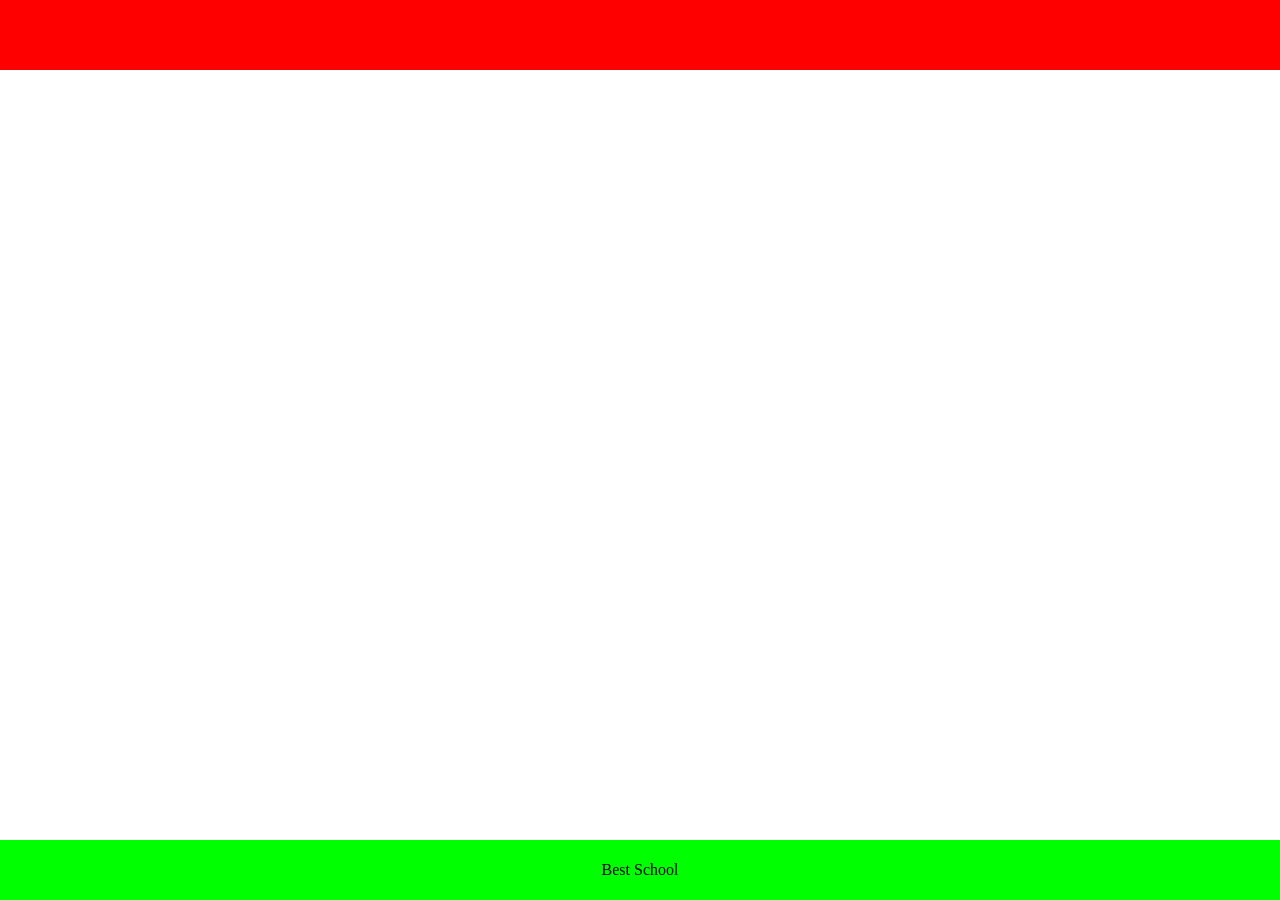
==== web_static/0-index.html @ cd3f5adb "Initialize README for Webstatic" ====
<!DOCTYPE HTML>
<html lang="en">
	<head>
	</head>
	<body style="margin:0; padding:0;">
		<header style="background-color: #FF0000; height: 70px; width: 100%; position: fixed; top: 0px;"></header>
		<footer style="background-color: #00FF00; height: 60px; width: 100%; display: block; position: fixed; bottom: 0; display: flex;  justify-content: center; align-items: center;">Best School</footer>
	</body>
</html>
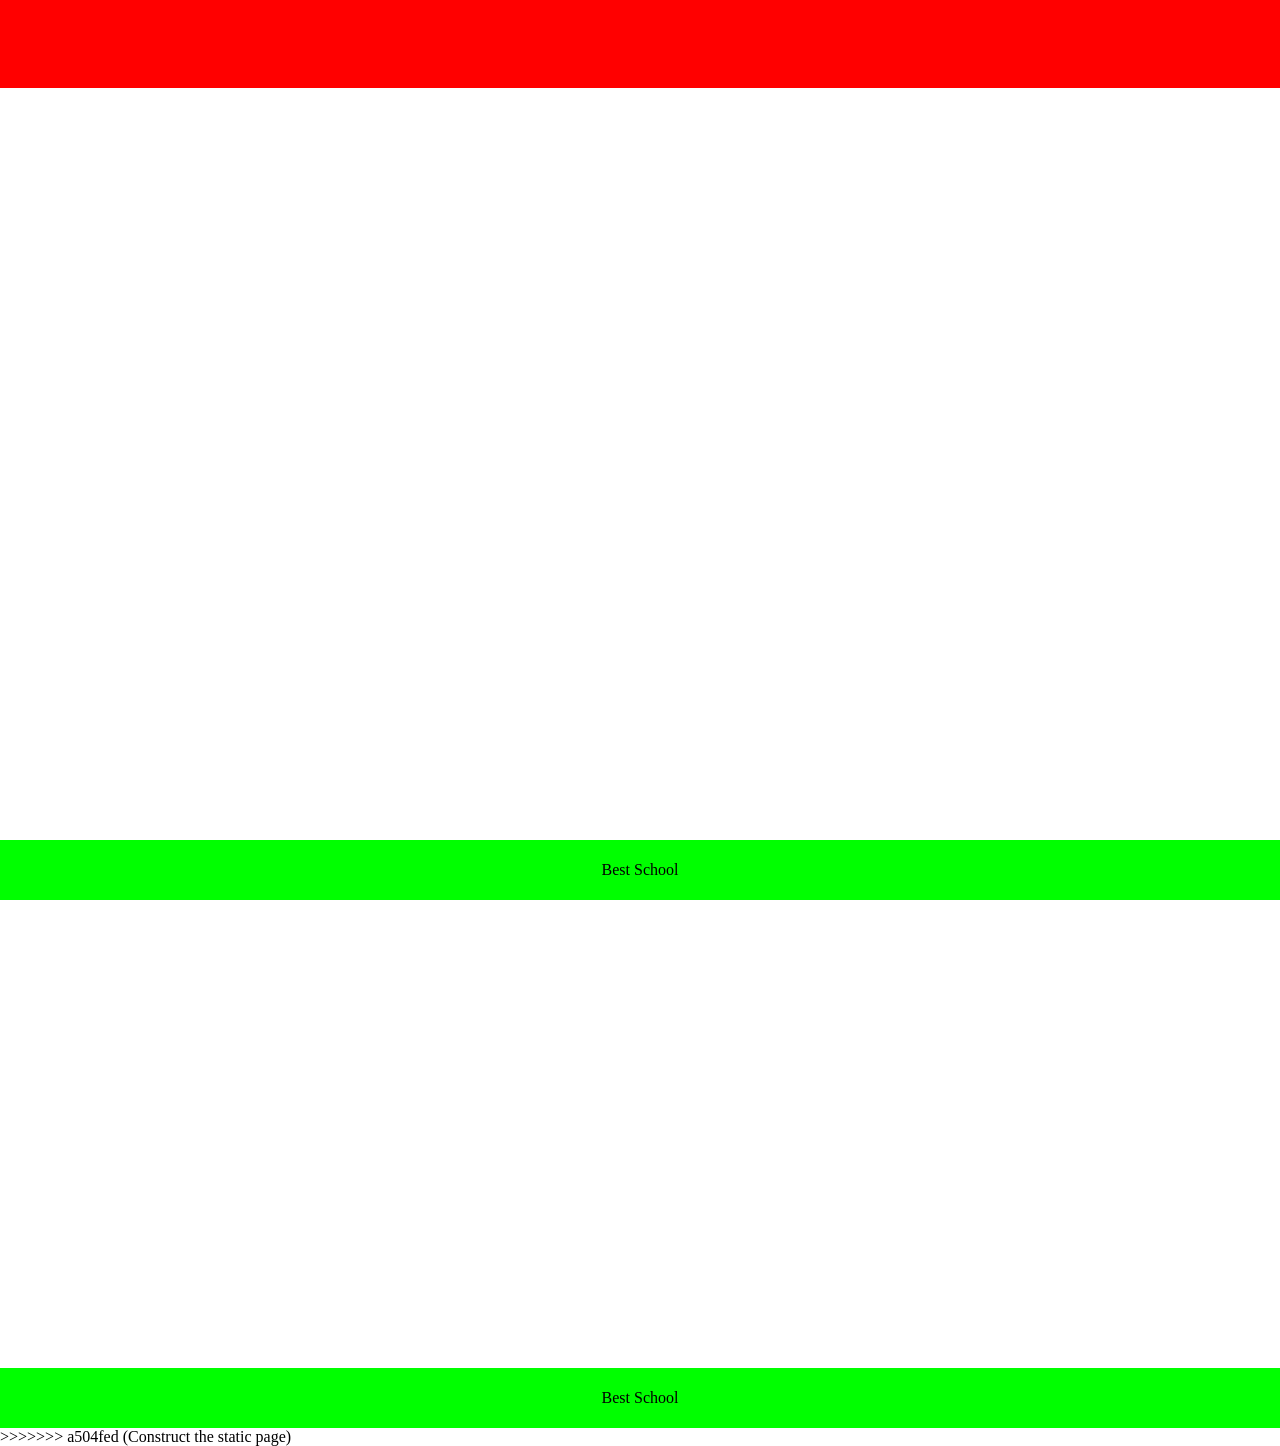
==== commit f4ea63f9: "design header and footer" ====
--- a/web_static/0-index.html
+++ b/web_static/0-index.html
@@ -1,9 +1,26 @@
+<<<<<<< HEAD
 <!DOCTYPE HTML>
 <html lang="en">
 	<head>
+		<meta charset="utf-8">
+		<title>AirBnB</title>
 	</head>
 	<body style="margin:0; padding:0;">
 		<header style="background-color: #FF0000; height: 70px; width: 100%; position: fixed; top: 0px;"></header>
 		<footer style="background-color: #00FF00; height: 60px; width: 100%; display: block; position: fixed; bottom: 0; display: flex;  justify-content: center; align-items: center;">Best School</footer>
+=======
+<!DOCTYPE html>
+<html>
+	<head>
+		<meta charset="utf-8" />
+		<title>Best School</title>
+	</head>
+	<body style="margin: 0px; padding: 0px">
+		<header style="background: #FF0000; height: 70px; width: 100%;">
+		</header>
+		<footer style="background: #00FF00; width: 100%; height: 60px; margin-top: 100%">
+			<div style="text-align: center; line-height: 60px; margin-top-0px;">Best School</div>
+		</footer>
+>>>>>>> a504fed (Construct the static page)
 	</body>
 </html>
